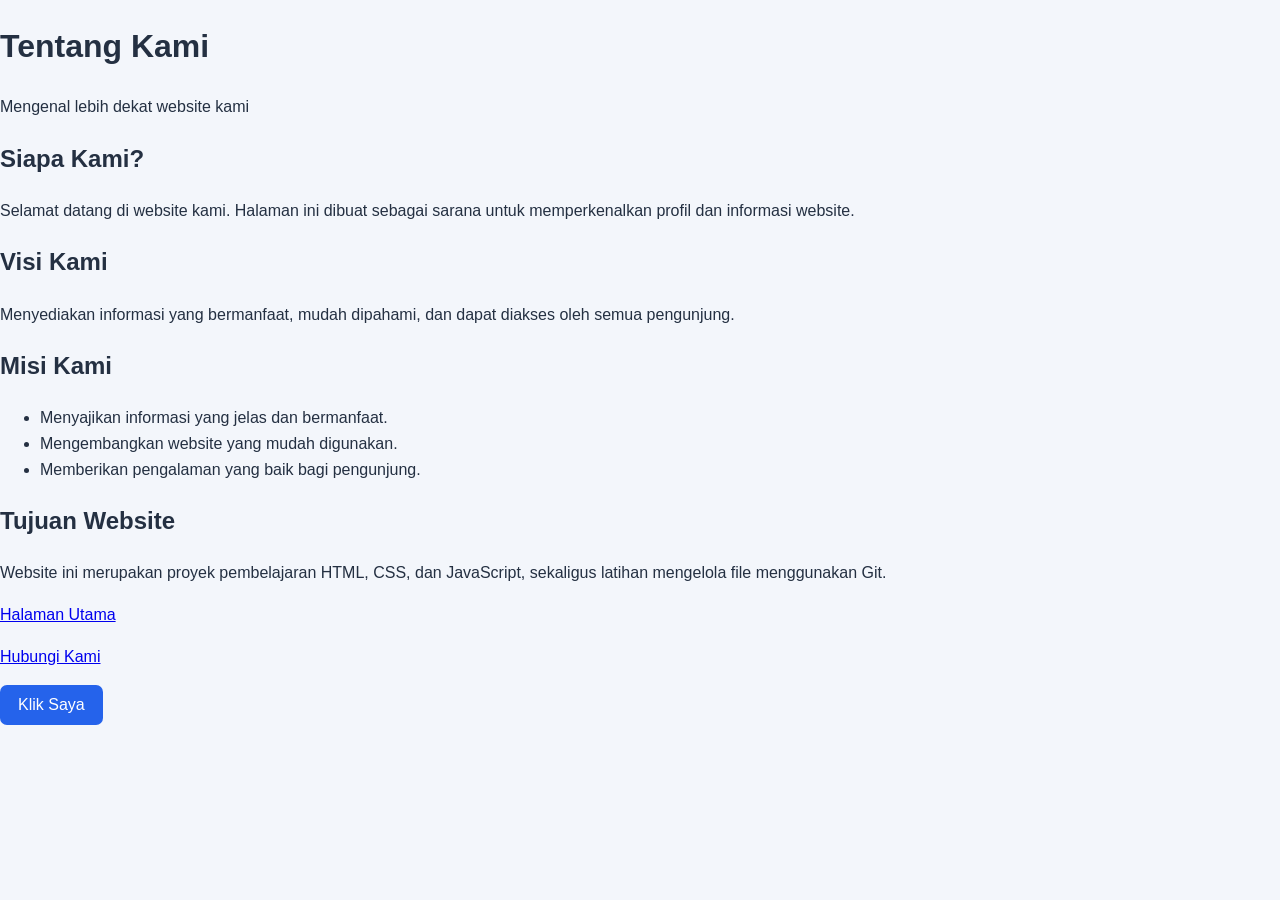
==== about_us.html @ ca487346 "Menambahkan file about_us.html" ====
<!doctype html>
<html lang="id">
  <head>
    <meta charset="UTF-8" />
    <meta name="viewport" content="width=device-width, initial-scale=1.0" />
    <title>About Us - Website Saya</title>
    <!-- Menghubungkan CSS -->
    <link rel="stylesheet" href="assets/style.css" />
    <!-- Menghubungkan JavaScript -->
    <script src="assets/script.js" defer></script>
  </head>
  <body>
    <header>
      <h1>Tentang Kami</h1>
      <p>Mengenal lebih dekat website kami</p>
    </header>
    <main>
      <section>
        <h2>Siapa Kami?</h2>
        <p>
          Selamat datang di website kami. Halaman ini dibuat sebagai sarana
          untuk memperkenalkan profil dan informasi website.
        </p>
      </section>
      <section>
        <h2>Visi Kami</h2>
        <p>
          Menyediakan informasi yang bermanfaat, mudah dipahami, dan dapat
          diakses oleh semua pengunjung.
        </p>
      </section>
      <section>
        <h2>Misi Kami</h2>
        <ul>
          <li>Menyajikan informasi yang jelas dan bermanfaat.</li>
          <li>Mengembangkan website yang mudah digunakan.</li>
          <li>Memberikan pengalaman yang baik bagi pengunjung.</li>
        </ul>
      </section>
      <section>
        <h2>Tujuan Website</h2>
        <p>
          Website ini merupakan proyek pembelajaran HTML, CSS, dan JavaScript,
          sekaligus latihan mengelola file menggunakan Git.
        </p>
      </section>
      <nav>
        <p><a href="index.html">Halaman Utama</a></p>
        <p><a href="contact.html">Hubungi Kami</a></p>
      </nav>
      <button id="tombolKlik" type="button">Klik Saya</button>
    </main>
  </body>
</html>
---- assets/style.css ----
/* Pengaturan dasar halaman */
*{
box-sizing: border-box;
}
body {
margin: 0;
font-family: Arial, sans-serif;
line-height: 1.6;
color: #243042;
background-color: #f3f6fb;
}
/* Bagian kepala halaman */
.header {
padding: 48px 20px;
text-align: center;
color: white;
background: linear-gradient(135deg, #2563eb, #0f766e);
}
.header h1 {
margin: 0 0 8px;
}
/* Konten utama */
.container {
width: min(900px, 92%);
margin: 32px auto;
}
.card {
padding: 28px;
background-color: white;
border-radius: 12px;
box-shadow: 0 4px 18px rgba(15, 23, 42, 0.08);
}
button {
padding: 11px 18px;
border: 0;
border-radius: 7px;
color: white;
background-color: #2563eb;
font-size: 1rem;
cursor: pointer;
}
button:hover {
background-color: #1d4ed8;
}
#pesan {
font-weight: bold;
color: #0f766e;
}
/* Bagian kaki halaman */
.footer {
padding: 18px;
text-align: center;
color: #475569;
}
/* Penyesuaian untuk layar kecil */
@media (max-width: 600px) {
.header {
padding: 32px 16px;
}
.header h1 {
font-size: 1.6rem;
}
.card {
padding: 20px;
}
}
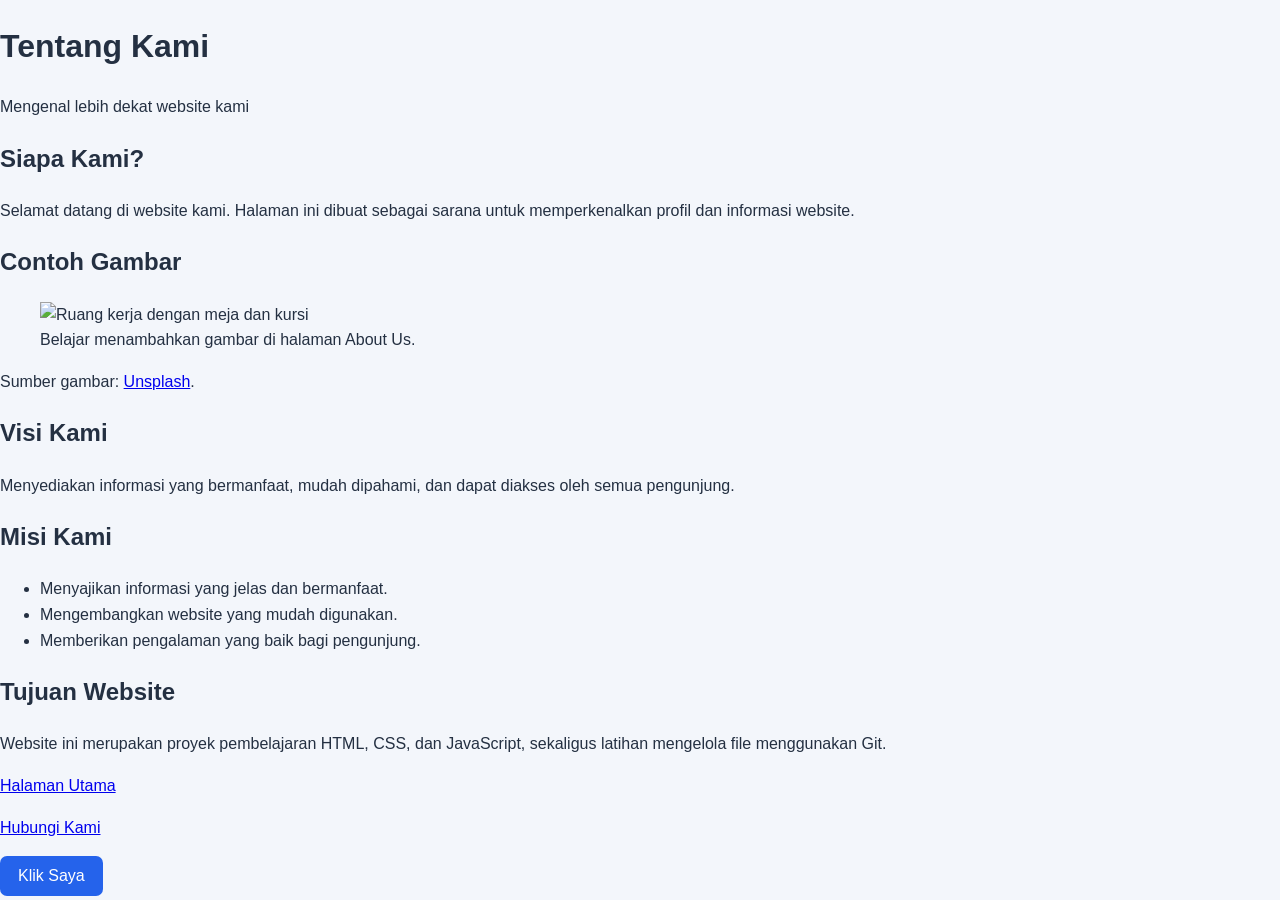
==== commit ab8834c0: "Menambahkan image section dihalaman About Us" ====
--- a/about_us.html
+++ b/about_us.html
@@ -20,7 +20,31 @@
         <p>
           Selamat datang di website kami. Halaman ini dibuat sebagai sarana
           untuk memperkenalkan profil dan informasi website.
-        </p>
+          <section>
+              <h2>Contoh Gambar</h2>
+            
+              <figure>
+                  <img
+                      src="https://images.unsplash.com/photo-1497366754035-
+                      f200968a6e72?auto=format&fit=crop&w=400&h=800&q=80"
+                      alt="Ruang kerja dengan meja dan kursi"
+                      width="200"
+                      height="400"
+                      style="width: 200px; height: 400px; object-fit: cover;"
+                      loading="lazy"
+                  >
+                
+                  <figcaption>
+                       Belajar menambahkan gambar di halaman About Us.
+                  </figcaption>
+              </figure>
+            
+              <p>
+                  Sumber gambar:
+                  <a href="https://unsplash.com/"
+                      target="_blank"
+                      rel="noopener noreferrer">Unsplash</a>.
+                  </p>
       </section>
       <section>
         <h2>Visi Kami</h2>
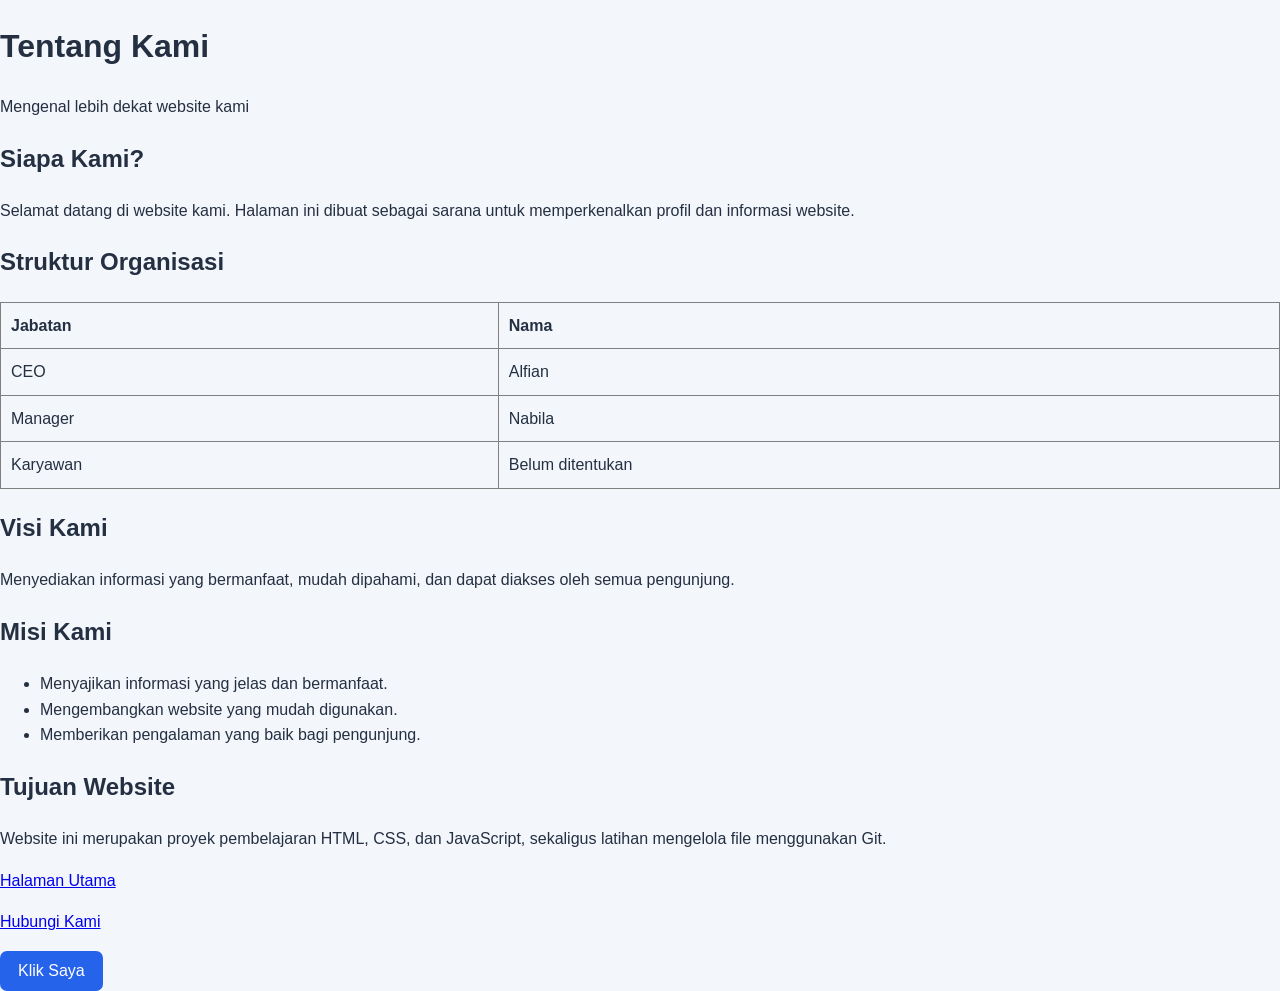
==== commit fa372d57: "Update struktur organisasi dihalaman about us" ====
--- a/about_us.html
+++ b/about_us.html
@@ -21,30 +21,33 @@
           Selamat datang di website kami. Halaman ini dibuat sebagai sarana
           untuk memperkenalkan profil dan informasi website.
           <section>
-              <h2>Contoh Gambar</h2>
-            
-              <figure>
-                  <img
-                      src="https://images.unsplash.com/photo-1497366754035-
-                      f200968a6e72?auto=format&fit=crop&w=400&h=800&q=80"
-                      alt="Ruang kerja dengan meja dan kursi"
-                      width="200"
-                      height="400"
-                      style="width: 200px; height: 400px; object-fit: cover;"
-                      loading="lazy"
-                  >
-                
-                  <figcaption>
-                       Belajar menambahkan gambar di halaman About Us.
-                  </figcaption>
-              </figure>
-            
-              <p>
-                  Sumber gambar:
-                  <a href="https://unsplash.com/"
-                      target="_blank"
-                      rel="noopener noreferrer">Unsplash</a>.
-                  </p>
+
+            <h2>Struktur Organisasi</h2>
+              <table border="1" cellpadding="10" cellspacing="0"
+              style="width: 100%; border-collapse: collapse; text-align: left;">
+                <thead>
+                  <tr>
+                    <th>Jabatan</th>
+                    <th>Nama</th>
+                  </tr>
+                </thead>
+              <tbody>
+                  <tr>
+                    <td>CEO</td>
+                    <td>Alfian</td>
+                  </tr>
+                   <tr>
+                    <td>Manager</td>
+                    <td>Nabila</td>
+                  </tr>
+                  <tr>
+                    <td>Karyawan</td>
+                    <td>Belum ditentukan</td>
+                  </tr>
+              </tbody>
+              </table>
+          </section>
+        </p>
       </section>
       <section>
         <h2>Visi Kami</h2>
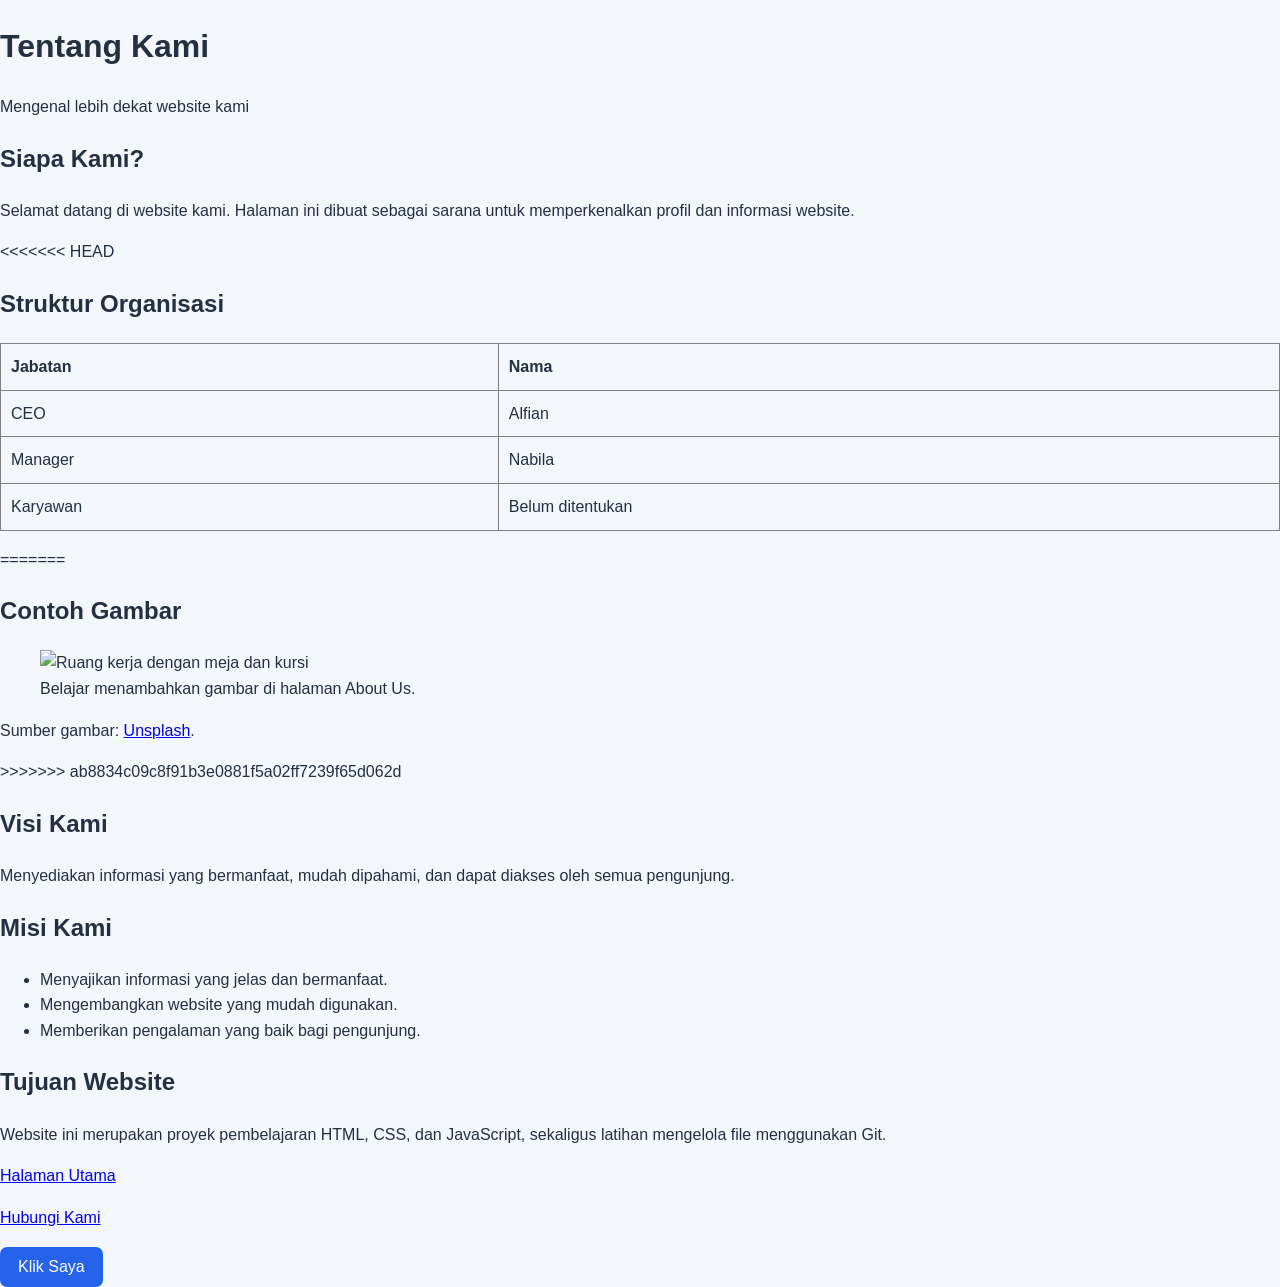
==== commit 4c31c21f: "Konflik selesai dengan update struktur organisasi" ====
--- a/about_us.html
+++ b/about_us.html
@@ -21,6 +21,7 @@
           Selamat datang di website kami. Halaman ini dibuat sebagai sarana
           untuk memperkenalkan profil dan informasi website.
           <section>
+<<<<<<< HEAD
 
             <h2>Struktur Organisasi</h2>
               <table border="1" cellpadding="10" cellspacing="0"
@@ -48,6 +49,32 @@
               </table>
           </section>
         </p>
+=======
+              <h2>Contoh Gambar</h2>
+            
+              <figure>
+                  <img
+                      src="https://images.unsplash.com/photo-1497366754035-
+                      f200968a6e72?auto=format&fit=crop&w=400&h=800&q=80"
+                      alt="Ruang kerja dengan meja dan kursi"
+                      width="200"
+                      height="400"
+                      style="width: 200px; height: 400px; object-fit: cover;"
+                      loading="lazy"
+                  >
+                
+                  <figcaption>
+                       Belajar menambahkan gambar di halaman About Us.
+                  </figcaption>
+              </figure>
+            
+              <p>
+                  Sumber gambar:
+                  <a href="https://unsplash.com/"
+                      target="_blank"
+                      rel="noopener noreferrer">Unsplash</a>.
+                  </p>
+>>>>>>> ab8834c09c8f91b3e0881f5a02ff7239f65d062d
       </section>
       <section>
         <h2>Visi Kami</h2>
